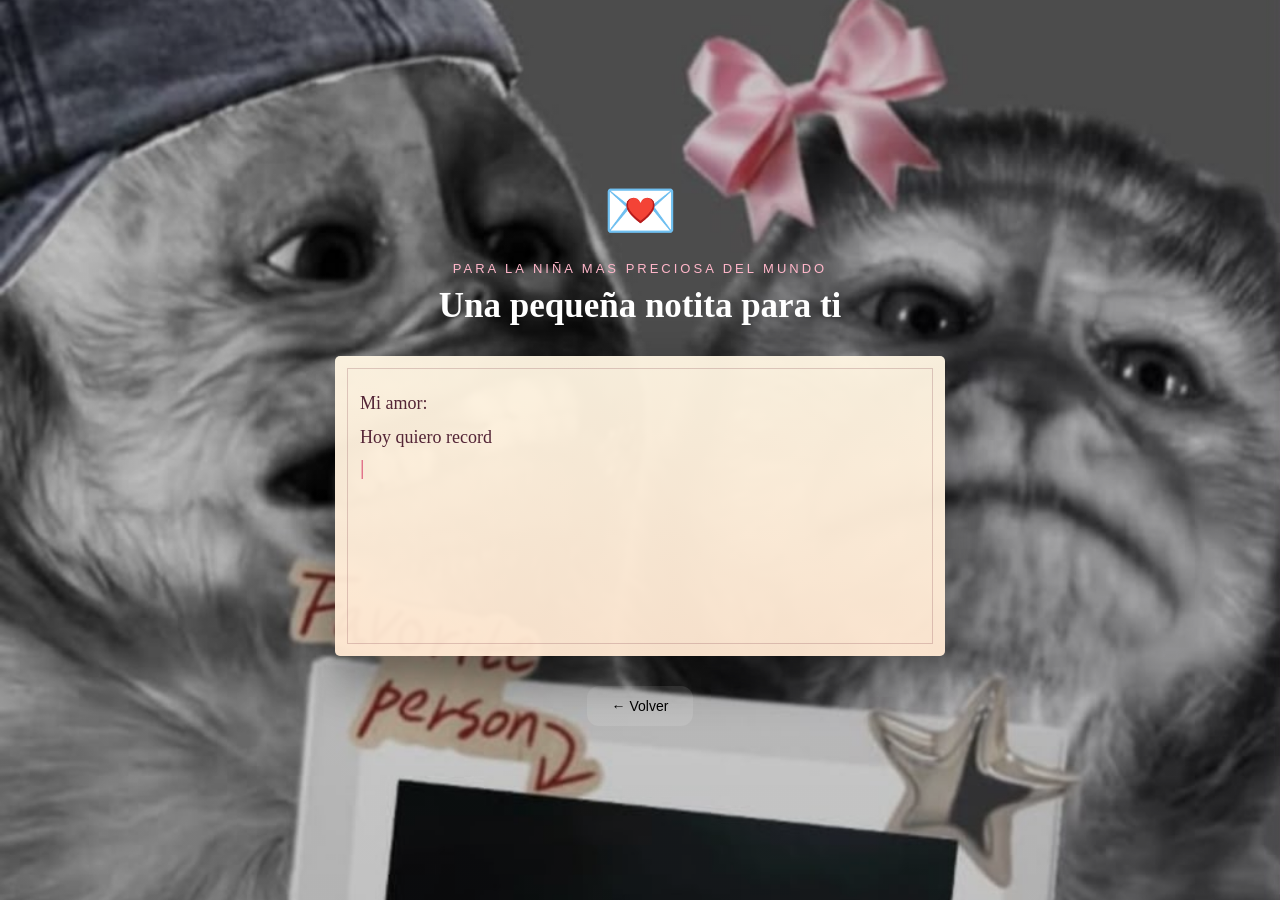
==== carta.html @ 8dfbece7 "Add files via upload" ====
<!DOCTYPE html>
<html lang="es">

<head>

    <meta charset="UTF-8">

    <meta name="viewport"
          content="width=device-width, initial-scale=1.0">

    <title>Una nota para ti ❤️</title>

    <link rel="stylesheet" href="css/carta.css">
    <link rel="stylesheet" href="css/corazones.css">

</head>

<body>

    <main class="contenedor">

        <div class="sobre">
            💌
        </div>

        <p class="pequeno">
            Para la niña mas preciosa del mundo
        </p>

        <h1>
            Una pequeña notita para ti
        </h1>

        <div class="carta">

            <p id="texto-carta"></p>

            <span class="cursor">|</span>

        </div>

        <button
            class="volver"
            onclick="location.href='inicio.html'">

            ← Volver

        </button>

    </main>


    <script src="js/carta.js"></script>
    <script src="js/corazones.js"></script>

</body>

</html>
---- css/carta.css ----
* {
    margin: 0;
    padding: 0;
    box-sizing: border-box;
}

body {
    min-height: 100vh;

    display: flex;
    justify-content: center;
    align-items: center;

    padding: 25px;

    font-family: Georgia, serif;

    color: white;

    background-image:
        linear-gradient(
            rgba(0, 0, 0, 0.20),
            rgba(0, 0, 0, 0.20)
        ),
        url("../img/fondo-login.jpeg");

    background-size: cover;

    background-position: center;

    background-repeat: no-repeat;

    background-attachment: fixed;
}

.contenedor {
    width: 100%;
    max-width: 650px;

    text-align: center;

    padding: 35px 20px;
}

.sobre {
    font-size: 60px;

    margin-bottom: 15px;

    animation: latido 1.5s infinite;
}

.pequeno {
    color: #ffb6c9;

    text-transform: uppercase;

    letter-spacing: 3px;

    font-family: Arial, sans-serif;

    font-size: 13px;

    margin-bottom: 10px;
}

h1 {
    font-size: 35px;

    margin-bottom: 30px;
}

.carta {
    padding: 30px 25px;

    min-height: 300px;

    text-align: left;

    background:
        linear-gradient(
            rgba(255, 245, 226, 0.96),
            rgba(255, 232, 210, 0.96)
        );

    color: #542536;

    border-radius: 5px;

    box-shadow:
        0 20px 50px rgba(0, 0, 0, 0.45);

    position: relative;
}

.carta::before {
    content: "";

    position: absolute;

    inset: 12px;

    border: 1px solid rgba(130, 70, 80, 0.25);

    pointer-events: none;
}

#texto-carta {
    position: relative;

    z-index: 1;

    font-size: 18px;

    line-height: 1.9;

    white-space: pre-wrap;
}

.cursor {
    color: #d94d73;

    font-size: 22px;

    animation: parpadear 0.8s infinite;
}

.volver {
    margin-top: 30px;

    padding: 12px 25px;

    border: none;

    border-radius: 12px;

    background: rgba(255, 255, 255, 0.12);

    color: rgb(0, 0, 0);

    font-size: 14px;

    cursor: pointer;

    transition: 0.3s;
}

.volver:hover {
    background: rgba(255, 92, 138, 0.7);

    transform: translateY(-3px);
}

@keyframes latido {

    0%, 100% {
        transform: scale(1);
    }

    50% {
        transform: scale(1.12);
    }

}

@keyframes parpadear {

    0%, 50% {
        opacity: 1;
    }

    51%, 100% {
        opacity: 0;
    }

}

@media (max-width: 600px) {

    h1 {
        font-size: 28px;
    }

    .carta {
        padding: 25px 20px;
    }

    #texto-carta {
        font-size: 16px;

        line-height: 1.8;
    }

}
---- css/corazones.css ----
.corazon-animado {
    position: fixed;

    font-size: 22px;

    pointer-events: none;

    z-index: 9999;

    animation: subirCorazon 3s ease-out forwards;
}

@keyframes subirCorazon {

    0% {
        opacity: 0;
        transform: translateY(0) scale(0.5);
    }

    15% {
        opacity: 1;
        transform: translateY(-15px) scale(1);
    }

    70% {
        opacity: 1;
        transform: translateY(-120px) scale(1);
    }

    100% {
        opacity: 0;
        transform: translateY(-220px) scale(0.7);
    }

}
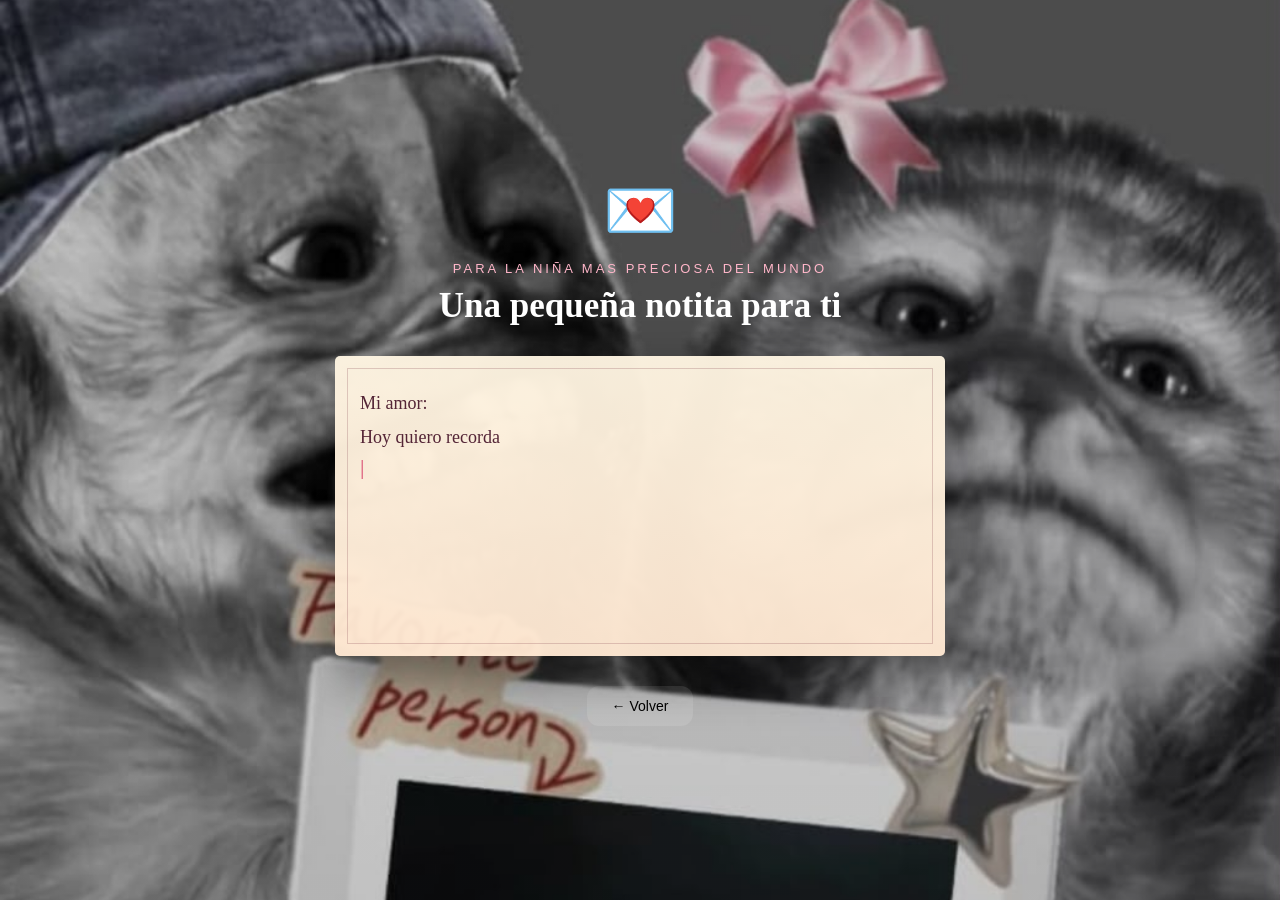
==== commit 6bfc633c: "Primer commit del proyecto" ====
--- a/carta.html
+++ b/carta.html
@@ -1,58 +1,58 @@
-<!DOCTYPE html>
-<html lang="es">
-
-<head>
-
-    <meta charset="UTF-8">
-
-    <meta name="viewport"
-          content="width=device-width, initial-scale=1.0">
-
-    <title>Una nota para ti ❤️</title>
-
-    <link rel="stylesheet" href="css/carta.css">
-    <link rel="stylesheet" href="css/corazones.css">
-
-</head>
-
-<body>
-
-    <main class="contenedor">
-
-        <div class="sobre">
-            💌
-        </div>
-
-        <p class="pequeno">
-            Para la niña mas preciosa del mundo
-        </p>
-
-        <h1>
-            Una pequeña notita para ti
-        </h1>
-
-        <div class="carta">
-
-            <p id="texto-carta"></p>
-
-            <span class="cursor">|</span>
-
-        </div>
-
-        <button
-            class="volver"
-            onclick="location.href='inicio.html'">
-
-            ← Volver
-
-        </button>
-
-    </main>
-
-
-    <script src="js/carta.js"></script>
-    <script src="js/corazones.js"></script>
-
-</body>
-
+<!DOCTYPE html>
+<html lang="es">
+
+<head>
+
+    <meta charset="UTF-8">
+
+    <meta name="viewport"
+          content="width=device-width, initial-scale=1.0">
+
+    <title>Una nota para ti ❤️</title>
+
+    <link rel="stylesheet" href="css/carta.css">
+    <link rel="stylesheet" href="css/corazones.css">
+
+</head>
+
+<body>
+
+    <main class="contenedor">
+
+        <div class="sobre">
+            💌
+        </div>
+
+        <p class="pequeno">
+            Para la niña mas preciosa del mundo
+        </p>
+
+        <h1>
+            Una pequeña notita para ti
+        </h1>
+
+        <div class="carta">
+
+            <p id="texto-carta"></p>
+
+            <span class="cursor">|</span>
+
+        </div>
+
+        <button
+            class="volver"
+            onclick="location.href='inicio.html'">
+
+            ← Volver
+
+        </button>
+
+    </main>
+
+
+    <script src="js/carta.js"></script>
+    <script src="js/corazones.js"></script>
+
+</body>
+
 </html>
--- a/css/carta.css
+++ b/css/carta.css
@@ -1,194 +1,194 @@
-* {
-    margin: 0;
-    padding: 0;
-    box-sizing: border-box;
-}
-
-body {
-    min-height: 100vh;
-
-    display: flex;
-    justify-content: center;
-    align-items: center;
-
-    padding: 25px;
-
-    font-family: Georgia, serif;
-
-    color: white;
-
-    background-image:
-        linear-gradient(
-            rgba(0, 0, 0, 0.20),
-            rgba(0, 0, 0, 0.20)
-        ),
-        url("../img/fondo-login.jpeg");
-
-    background-size: cover;
-
-    background-position: center;
-
-    background-repeat: no-repeat;
-
-    background-attachment: fixed;
-}
-
-.contenedor {
-    width: 100%;
-    max-width: 650px;
-
-    text-align: center;
-
-    padding: 35px 20px;
-}
-
-.sobre {
-    font-size: 60px;
-
-    margin-bottom: 15px;
-
-    animation: latido 1.5s infinite;
-}
-
-.pequeno {
-    color: #ffb6c9;
-
-    text-transform: uppercase;
-
-    letter-spacing: 3px;
-
-    font-family: Arial, sans-serif;
-
-    font-size: 13px;
-
-    margin-bottom: 10px;
-}
-
-h1 {
-    font-size: 35px;
-
-    margin-bottom: 30px;
-}
-
-.carta {
-    padding: 30px 25px;
-
-    min-height: 300px;
-
-    text-align: left;
-
-    background:
-        linear-gradient(
-            rgba(255, 245, 226, 0.96),
-            rgba(255, 232, 210, 0.96)
-        );
-
-    color: #542536;
-
-    border-radius: 5px;
-
-    box-shadow:
-        0 20px 50px rgba(0, 0, 0, 0.45);
-
-    position: relative;
-}
-
-.carta::before {
-    content: "";
-
-    position: absolute;
-
-    inset: 12px;
-
-    border: 1px solid rgba(130, 70, 80, 0.25);
-
-    pointer-events: none;
-}
-
-#texto-carta {
-    position: relative;
-
-    z-index: 1;
-
-    font-size: 18px;
-
-    line-height: 1.9;
-
-    white-space: pre-wrap;
-}
-
-.cursor {
-    color: #d94d73;
-
-    font-size: 22px;
-
-    animation: parpadear 0.8s infinite;
-}
-
-.volver {
-    margin-top: 30px;
-
-    padding: 12px 25px;
-
-    border: none;
-
-    border-radius: 12px;
-
-    background: rgba(255, 255, 255, 0.12);
-
-    color: rgb(0, 0, 0);
-
-    font-size: 14px;
-
-    cursor: pointer;
-
-    transition: 0.3s;
-}
-
-.volver:hover {
-    background: rgba(255, 92, 138, 0.7);
-
-    transform: translateY(-3px);
-}
-
-@keyframes latido {
-
-    0%, 100% {
-        transform: scale(1);
-    }
-
-    50% {
-        transform: scale(1.12);
-    }
-
-}
-
-@keyframes parpadear {
-
-    0%, 50% {
-        opacity: 1;
-    }
-
-    51%, 100% {
-        opacity: 0;
-    }
-
-}
-
-@media (max-width: 600px) {
-
-    h1 {
-        font-size: 28px;
-    }
-
-    .carta {
-        padding: 25px 20px;
-    }
-
-    #texto-carta {
-        font-size: 16px;
-
-        line-height: 1.8;
-    }
-
+* {
+    margin: 0;
+    padding: 0;
+    box-sizing: border-box;
+}
+
+body {
+    min-height: 100vh;
+
+    display: flex;
+    justify-content: center;
+    align-items: center;
+
+    padding: 25px;
+
+    font-family: Georgia, serif;
+
+    color: white;
+
+    background-image:
+        linear-gradient(
+            rgba(0, 0, 0, 0.20),
+            rgba(0, 0, 0, 0.20)
+        ),
+        url("../img/fondo-login.jpeg");
+
+    background-size: cover;
+
+    background-position: center;
+
+    background-repeat: no-repeat;
+
+    background-attachment: fixed;
+}
+
+.contenedor {
+    width: 100%;
+    max-width: 650px;
+
+    text-align: center;
+
+    padding: 35px 20px;
+}
+
+.sobre {
+    font-size: 60px;
+
+    margin-bottom: 15px;
+
+    animation: latido 1.5s infinite;
+}
+
+.pequeno {
+    color: #ffb6c9;
+
+    text-transform: uppercase;
+
+    letter-spacing: 3px;
+
+    font-family: Arial, sans-serif;
+
+    font-size: 13px;
+
+    margin-bottom: 10px;
+}
+
+h1 {
+    font-size: 35px;
+
+    margin-bottom: 30px;
+}
+
+.carta {
+    padding: 30px 25px;
+
+    min-height: 300px;
+
+    text-align: left;
+
+    background:
+        linear-gradient(
+            rgba(255, 245, 226, 0.96),
+            rgba(255, 232, 210, 0.96)
+        );
+
+    color: #542536;
+
+    border-radius: 5px;
+
+    box-shadow:
+        0 20px 50px rgba(0, 0, 0, 0.45);
+
+    position: relative;
+}
+
+.carta::before {
+    content: "";
+
+    position: absolute;
+
+    inset: 12px;
+
+    border: 1px solid rgba(130, 70, 80, 0.25);
+
+    pointer-events: none;
+}
+
+#texto-carta {
+    position: relative;
+
+    z-index: 1;
+
+    font-size: 18px;
+
+    line-height: 1.9;
+
+    white-space: pre-wrap;
+}
+
+.cursor {
+    color: #d94d73;
+
+    font-size: 22px;
+
+    animation: parpadear 0.8s infinite;
+}
+
+.volver {
+    margin-top: 30px;
+
+    padding: 12px 25px;
+
+    border: none;
+
+    border-radius: 12px;
+
+    background: rgba(255, 255, 255, 0.12);
+
+    color: rgb(0, 0, 0);
+
+    font-size: 14px;
+
+    cursor: pointer;
+
+    transition: 0.3s;
+}
+
+.volver:hover {
+    background: rgba(255, 92, 138, 0.7);
+
+    transform: translateY(-3px);
+}
+
+@keyframes latido {
+
+    0%, 100% {
+        transform: scale(1);
+    }
+
+    50% {
+        transform: scale(1.12);
+    }
+
+}
+
+@keyframes parpadear {
+
+    0%, 50% {
+        opacity: 1;
+    }
+
+    51%, 100% {
+        opacity: 0;
+    }
+
+}
+
+@media (max-width: 600px) {
+
+    h1 {
+        font-size: 28px;
+    }
+
+    .carta {
+        padding: 25px 20px;
+    }
+
+    #texto-carta {
+        font-size: 16px;
+
+        line-height: 1.8;
+    }
+
 }
--- a/css/corazones.css
+++ b/css/corazones.css
@@ -1,35 +1,35 @@
-.corazon-animado {
-    position: fixed;
-
-    font-size: 22px;
-
-    pointer-events: none;
-
-    z-index: 9999;
-
-    animation: subirCorazon 3s ease-out forwards;
-}
-
-@keyframes subirCorazon {
-
-    0% {
-        opacity: 0;
-        transform: translateY(0) scale(0.5);
-    }
-
-    15% {
-        opacity: 1;
-        transform: translateY(-15px) scale(1);
-    }
-
-    70% {
-        opacity: 1;
-        transform: translateY(-120px) scale(1);
-    }
-
-    100% {
-        opacity: 0;
-        transform: translateY(-220px) scale(0.7);
-    }
-
+.corazon-animado {
+    position: fixed;
+
+    font-size: 22px;
+
+    pointer-events: none;
+
+    z-index: 9999;
+
+    animation: subirCorazon 3s ease-out forwards;
+}
+
+@keyframes subirCorazon {
+
+    0% {
+        opacity: 0;
+        transform: translateY(0) scale(0.5);
+    }
+
+    15% {
+        opacity: 1;
+        transform: translateY(-15px) scale(1);
+    }
+
+    70% {
+        opacity: 1;
+        transform: translateY(-120px) scale(1);
+    }
+
+    100% {
+        opacity: 0;
+        transform: translateY(-220px) scale(0.7);
+    }
+
 }
